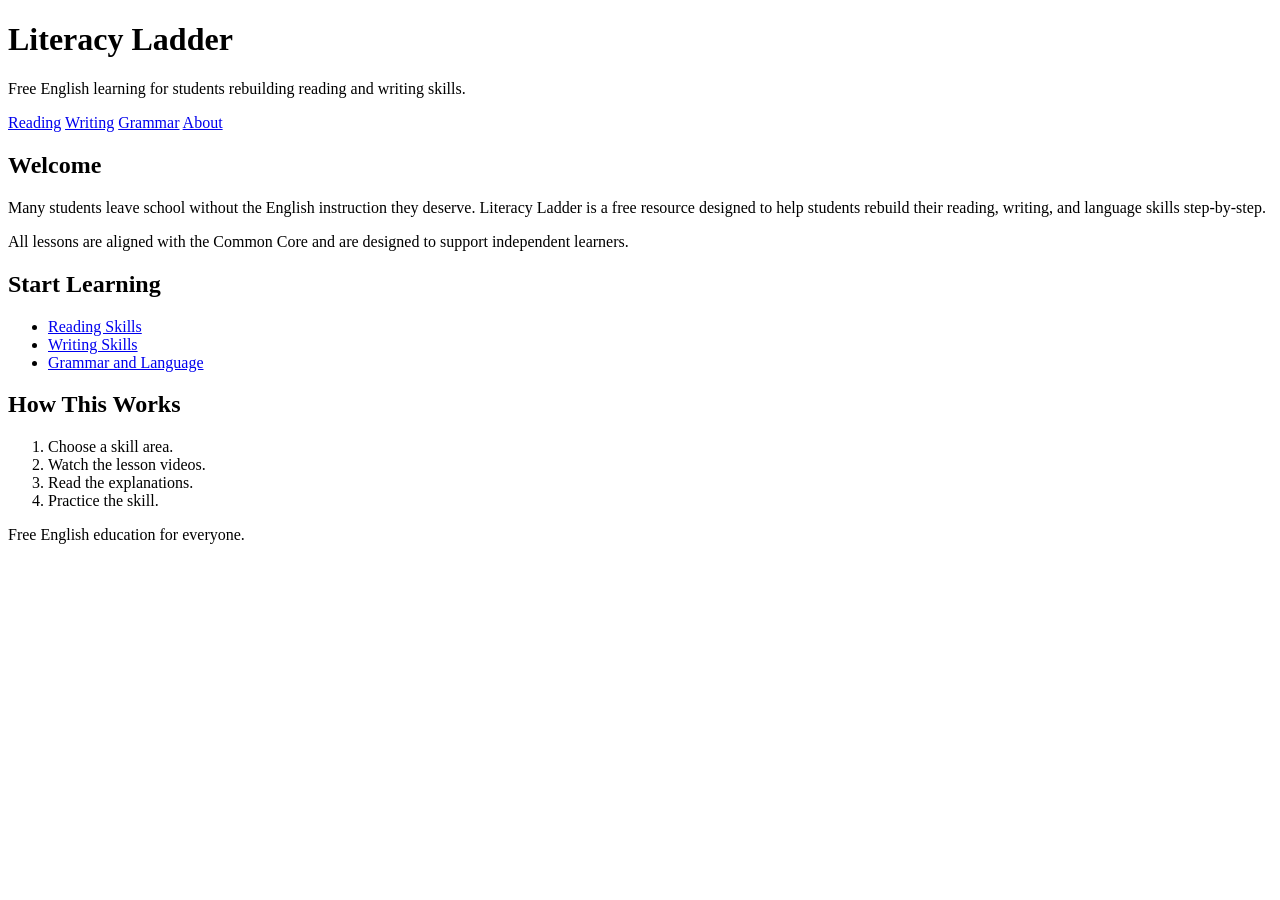
==== index.html @ 52ef2ca1 "Create index.html" ====
<!DOCTYPE html>
<html>

<head>
<title>Literacy Ladder</title>
<link rel="stylesheet" href="style.css">
</head>

<body>

<header>
<h1>Literacy Ladder</h1>
<p>Free English learning for students rebuilding reading and writing skills.</p>
</header>

<nav>
<a href="reading.html">Reading</a>
<a href="writing.html">Writing</a>
<a href="language.html">Grammar</a>
<a href="about.html">About</a>
</nav>

<section>

<h2>Welcome</h2>

<p>
Many students leave school without the English instruction they deserve.
Literacy Ladder is a free resource designed to help students rebuild their
reading, writing, and language skills step-by-step.
</p>

<p>
All lessons are aligned with the Common Core and are designed to support
independent learners.
</p>

</section>

<section>

<h2>Start Learning</h2>

<ul>
<li><a href="reading.html">Reading Skills</a></li>
<li><a href="writing.html">Writing Skills</a></li>
<li><a href="language.html">Grammar and Language</a></li>
</ul>

</section>

<section>

<h2>How This Works</h2>

<ol>
<li>Choose a skill area.</li>
<li>Watch the lesson videos.</li>
<li>Read the explanations.</li>
<li>Practice the skill.</li>
</ol>

</section>

<footer>

<p>Free English education for everyone.</p>

</footer>

</body>

</html>
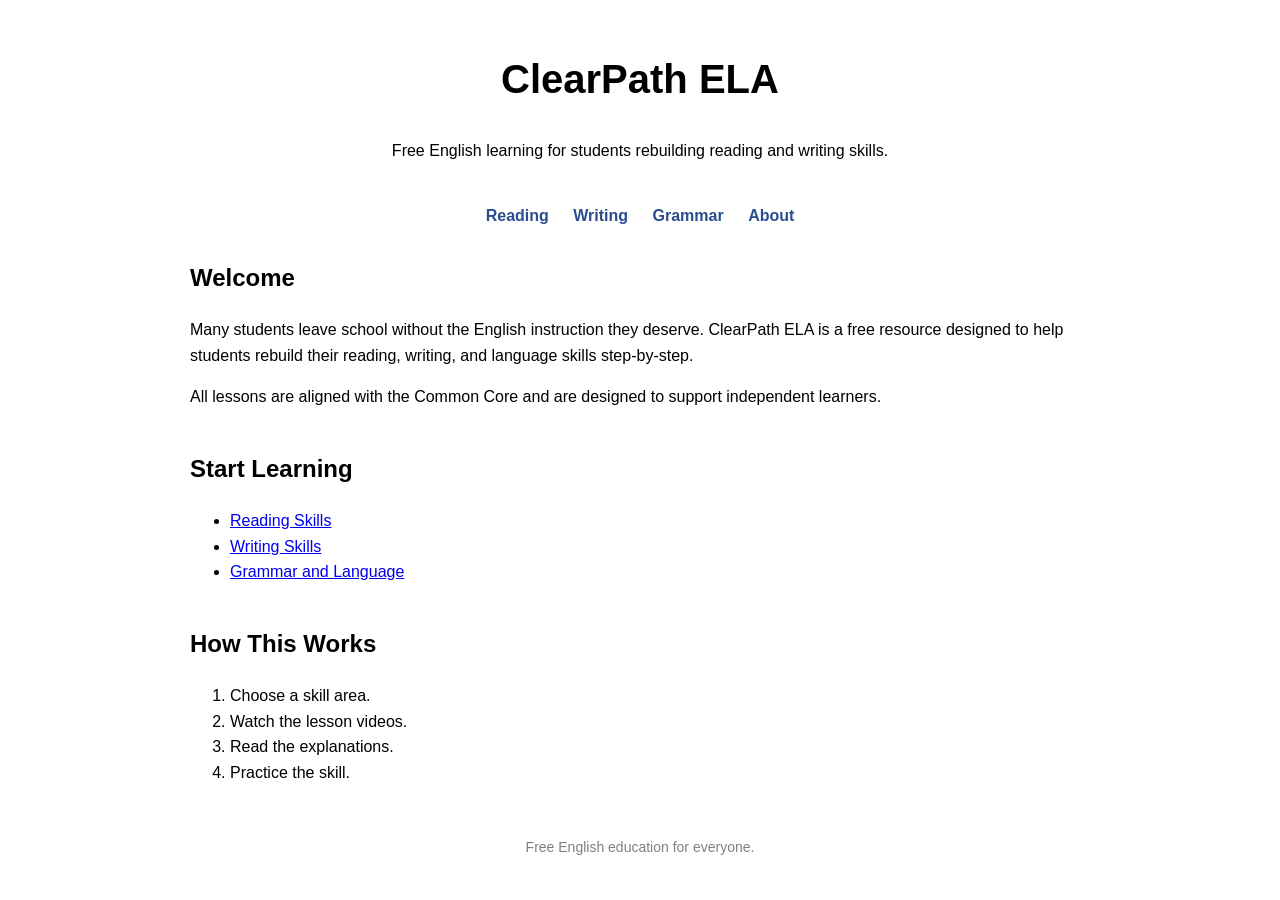
==== commit 1e358293: "Rename project from 'Literacy Ladder' to 'ClearPath ELA'" ====
--- a/index.html
+++ b/index.html
@@ -2,14 +2,14 @@
 <html>
 
 <head>
-<title>Literacy Ladder</title>
+<title>ClearPath ELA</title>
 <link rel="stylesheet" href="style.css">
 </head>
 
 <body>
 
 <header>
-<h1>Literacy Ladder</h1>
+<h1>ClearPath ELA</h1>
 <p>Free English learning for students rebuilding reading and writing skills.</p>
 </header>
 
@@ -26,7 +26,7 @@
 
 <p>
 Many students leave school without the English instruction they deserve.
-Literacy Ladder is a free resource designed to help students rebuild their
+ClearPath ELA is a free resource designed to help students rebuild their
 reading, writing, and language skills step-by-step.
 </p>
 
--- a/style.css
+++ b/style.css
@@ -0,0 +1,39 @@
+body{
+font-family: Arial, sans-serif;
+max-width: 900px;
+margin:auto;
+line-height:1.6;
+padding:20px;
+}
+
+header{
+text-align:center;
+margin-bottom:40px;
+}
+
+nav{
+text-align:center;
+margin-bottom:30px;
+}
+
+nav a{
+margin:10px;
+text-decoration:none;
+font-weight:bold;
+color:#2a4d8f;
+}
+
+section{
+margin-bottom:40px;
+}
+
+h1{
+font-size:40px;
+}
+
+footer{
+text-align:center;
+margin-top:50px;
+font-size:14px;
+color:gray;
+}
